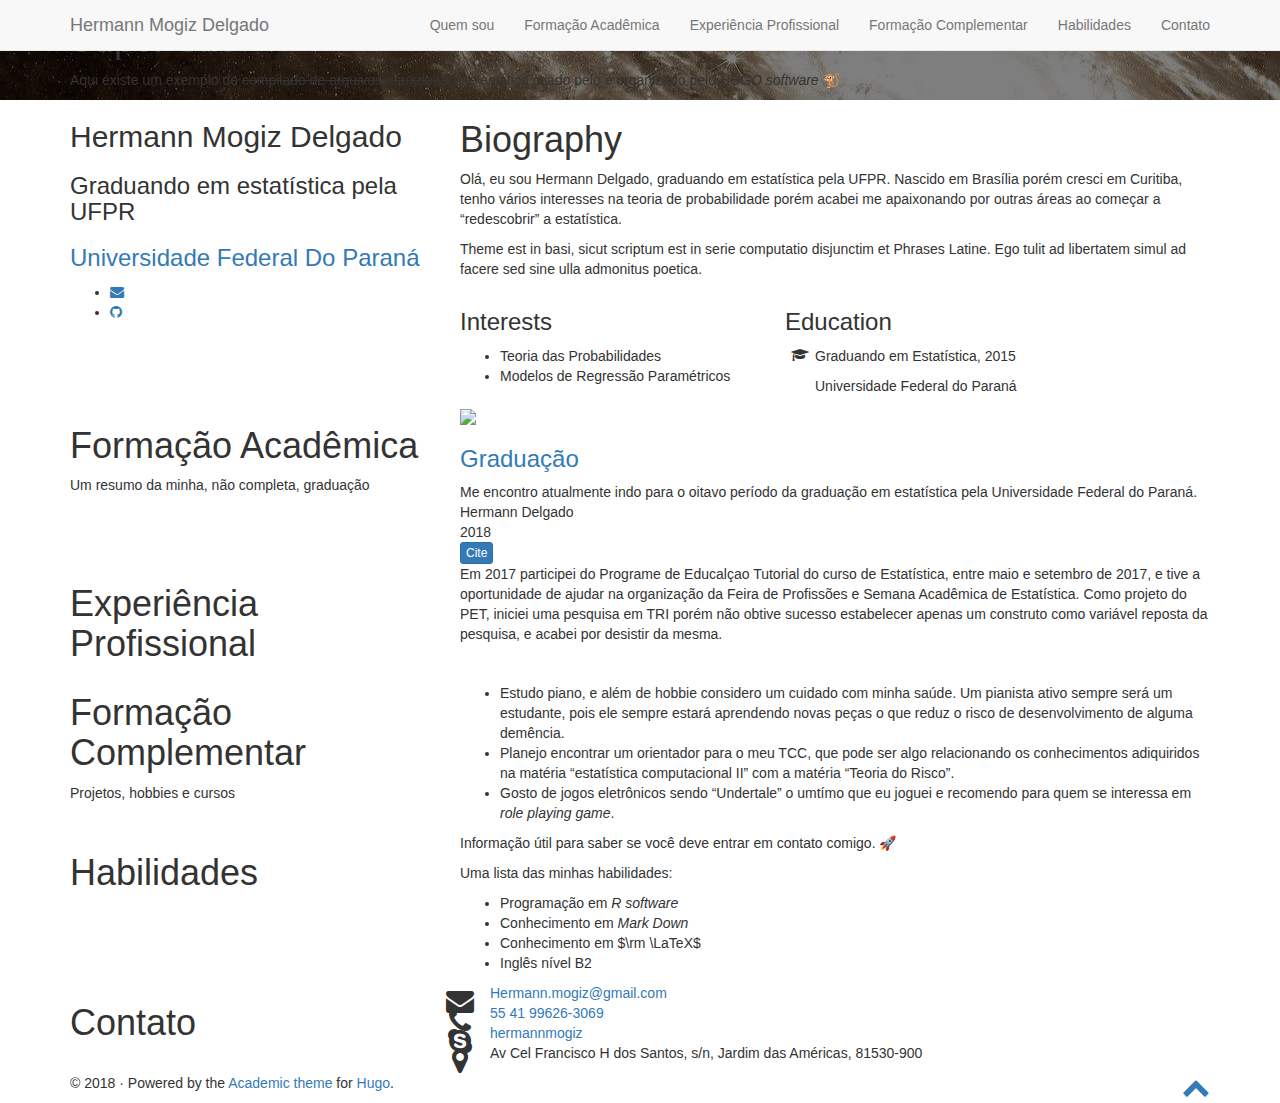
==== docs/index.html @ 1214cea4 "vamos lá" ====
<!DOCTYPE html>
<html lang="pt-br">
<head>

  <meta charset="utf-8">
  <meta name="viewport" content="width=device-width, initial-scale=1">
  <meta http-equiv="X-UA-Compatible" content="IE=edge">
  <meta name="theme" content="hugo-academic">
  <meta name="generator" content="Hugo 0.42.2" />
  <meta name="author" content="Hermann Mogiz Delgado">

  
  
  
  
  <meta name="description" content="Graduando em estatística pela UFPR">

  
  <link rel="alternate" hreflang="pt-br" href="/">

  


  

  
  
  <meta name="theme-color" content="#EF525B">
  
  
  
  
    
  
  
    
    
      
        <link rel="stylesheet" href="//cdnjs.cloudflare.com/ajax/libs/highlight.js/9.12.0/styles/github.min.css">
      
    
  
  
  <link rel="stylesheet" href="https://cdnjs.cloudflare.com/ajax/libs/twitter-bootstrap/3.3.7/css/bootstrap.min.css" integrity="sha512-6MXa8B6uaO18Hid6blRMetEIoPqHf7Ux1tnyIQdpt9qI5OACx7C+O3IVTr98vwGnlcg0LOLa02i9Y1HpVhlfiw==" crossorigin="anonymous">
  <link rel="stylesheet" href="https://cdnjs.cloudflare.com/ajax/libs/academicons/1.8.6/css/academicons.min.css" integrity="sha256-uFVgMKfistnJAfoCUQigIl+JfUaP47GrRKjf6CTPVmw=" crossorigin="anonymous">
  <link rel="stylesheet" href="https://cdnjs.cloudflare.com/ajax/libs/font-awesome/4.7.0/css/font-awesome.min.css" integrity="sha512-SfTiTlX6kk+qitfevl/7LibUOeJWlt9rbyDn92a1DqWOw9vWG2MFoays0sgObmWazO5BQPiFucnnEAjpAB+/Sw==" crossorigin="anonymous">
  <link rel="stylesheet" href="https://cdnjs.cloudflare.com/ajax/libs/fancybox/3.2.5/jquery.fancybox.min.css" integrity="sha256-ygkqlh3CYSUri3LhQxzdcm0n1EQvH2Y+U5S2idbLtxs=" crossorigin="anonymous">
  
  
  
  
  <link rel="stylesheet" href="//fonts.googleapis.com/css?family=Montserrat:400,700%7cRoboto:400,400italic,700%7cRoboto&#43;Mono">
  
  <link rel="stylesheet" href="/styles.css">
  

  
  
  

  
  <link rel="alternate" href="/index.xml" type="application/rss+xml" title="Hermann Mogiz Delgado">
  <link rel="feed" href="/index.xml" type="application/rss+xml" title="Hermann Mogiz Delgado">
  

  <link rel="manifest" href="/site.webmanifest">
  <link rel="icon" type="image/png" href="/img/icon.png">
  <link rel="apple-touch-icon" type="image/png" href="/img/icon-192.png">

  <link rel="canonical" href="/">

  <meta property="twitter:card" content="summary_large_image">
  
  <meta property="og:site_name" content="Hermann Mogiz Delgado">
  <meta property="og:url" content="/">
  <meta property="og:title" content="Hermann Mogiz Delgado">
  <meta property="og:description" content="Graduando em estatística pela UFPR">
  <meta property="og:locale" content="pt-br">
  
  <meta property="og:updated_time" content="2017-10-15T00:00:00-03:00">
  

  

  

  <title>Hermann Mogiz Delgado</title>

</head>
<body id="top" data-spy="scroll" data-target="#navbar-main" data-offset="71" >

<nav class="navbar navbar-default navbar-fixed-top" id="navbar-main">
  <div class="container">

    
    <div class="navbar-header">
      
      <button type="button" class="navbar-toggle collapsed" data-toggle="collapse"
              data-target=".navbar-collapse" aria-expanded="false">
        <span class="sr-only">Toggle navigation</span>
        <span class="icon-bar"></span>
        <span class="icon-bar"></span>
        <span class="icon-bar"></span>
      </button>
      
      <a class="navbar-brand" href="/">Hermann Mogiz Delgado</a>
    </div>

    
    <div class="collapse navbar-collapse">

      
      
      <ul class="nav navbar-nav navbar-right">
        

        
        
        
        
        
          
        

        <li class="nav-item">
          <a href="/#about" data-target="#about">
            
            <span>Quem sou</span>
            
          </a>
        </li>

        
        

        
        
        
        
        
          
        

        <li class="nav-item">
          <a href="/#publications_selected" data-target="#publications_selected">
            
            <span>Formação Acadêmica</span>
            
          </a>
        </li>

        
        

        
        
        
        
        
          
        

        <li class="nav-item">
          <a href="/#posts" data-target="#posts">
            
            <span>Experiência Profissional</span>
            
          </a>
        </li>

        
        

        
        
        
        
        
          
        

        <li class="nav-item">
          <a href="/#projects" data-target="#projects">
            
            <span>Formação Complementar</span>
            
          </a>
        </li>

        
        

        
        
        
        
        
          
        

        <li class="nav-item">
          <a href="/#teaching" data-target="#teaching">
            
            <span>Habilidades</span>
            
          </a>
        </li>

        
        

        
        
        
        
        
          
        

        <li class="nav-item">
          <a href="/#contact" data-target="#contact">
            
            <span>Contato</span>
            
          </a>
        </li>

        
        
      

      
      </ul>

    </div>
  </div>
</nav>



<span id="homepage" style="display: none"></span>


  





  
  
  
    



<section id="hero" class="hero-overlay" style="

background-color: #666;


background-image:
linear-gradient(rgba(0, 0, 0, 0.5), rgba(0, 0, 0, 0.5)), 
url('img/headers/space_sloth.jpg');

;">

  <div class="container">

    <h1 class="hero-title" itemprop="headline">
      Super Site
    </h1>

    
    <p class="hero-lead">Aqui existe um exemplo de <del>compilado de arquivos markdown</del> site estático criado pelo e organizado pelo <em>HUGO software</em> 🐒</p>
    

    

  </div>

</section>

  

  
  
  
  <section id="about" class="home-section">
    <div class="container">
      



<div class="row" itemprop="author" itemscope itemtype="http://schema.org/Person" itemref="person-email person-telephone person-address">
  <div class="col-xs-12 col-md-4">
    <div id="profile">

      
      <div class="portrait" style="background-image: url('/img/hermann_perfil.jpg');"></div>
      <meta itemprop="image" content="img/hermann_perfil.jpg">
      

      <div class="portrait-title">
        <h2 itemprop="name">Hermann Mogiz Delgado</h2>
        <h3 itemprop="jobTitle">Graduando em estatística pela UFPR</h3>

        
        

        
        <h3 itemprop="worksFor" itemscope itemtype="http://schema.org/Organization">
          <a href="http://www.ufpr.br/portalufpr/" target="_blank" itemprop="url" rel="noopener">
          <span itemprop="name">Universidade Federal Do Paraná</span>
          </a>
        </h3>
        
      </div>

      <link itemprop="url" href="">

      <ul class="network-icon" aria-hidden="true">
        
        
        <li>
          <a itemprop="sameAs" href="mailto:hermann.mogiz@gmail.com" target="_blank" rel="noopener">
            <i class="fa fa-envelope big-icon"></i>
          </a>
        </li>
        
        
        <li>
          <a itemprop="sameAs" href="//github.com/HermannDelgado" target="_blank" rel="noopener">
            <i class="fa fa-github big-icon"></i>
          </a>
        </li>
        
      </ul>

    </div>
  </div>
  <div class="col-xs-12 col-md-8" itemprop="description">

    

<h1 id="biography">Biography</h1>

<p>Olá, eu sou Hermann Delgado, graduando em estatística pela UFPR. Nascido em Brasília porém cresci em Curitiba, tenho vários interesses na teoria de probabilidade porém acabei me apaixonando por outras áreas ao começar a &ldquo;redescobrir&rdquo; a estatística.</p>

<p>Theme est in basi, sicut scriptum est in serie computatio disjunctim et Phrases Latine. Ego tulit ad libertatem simul ad facere sed sine ulla admonitus poetica.</p>


    <div class="row">

      
      <div class="col-sm-5">
        <h3>Interests</h3>
        <ul class="ul-interests">
          
          <li>Teoria das Probabilidades</li>
          
          <li>Modelos de Regressão Paramétricos</li>
          
        </ul>
      </div>
      

      
      <div class="col-sm-7">
        <h3>Education</h3>
        <ul class="ul-edu fa-ul">
          
          <li>
            <i class="fa-li fa fa-graduation-cap"></i>
            <div class="description">
              <p class="course">Graduando em Estatística, 2015</p>
              <p class="institution">Universidade Federal do Paraná</p>
            </div>
          </li>
          
        </ul>
      </div>
      

    </div>
  </div>
</div>

    </div>
  </section>
  

  
  
  
  <section id="publications_selected" class="home-section">
    <div class="container">
      



<div class="row">
  <div class="col-xs-12 col-md-4 section-heading">
    <h1>Formação Acadêmica</h1>
    <p>Um resumo da minha, não completa, graduação</p>
  </div>
  <div class="col-xs-12 col-md-8">
    

    
      
    

    
    
      
        <div class="pub-list-item card-simple" itemscope itemtype="http://schema.org/CreativeWork">

  
    
  
  
  <div>
    <a href="/publication/clothing-search/">
      
      
        <img src="/img/headers/logo_ufpr.jpg" class="article-banner" itemprop="image">
      
    </a>
  </div>
  

  <h3 class="article-title" itemprop="name">
    <a href="/publication/clothing-search/" itemprop="url">Graduação</a>
  </h3>

  <div class="pub-abstract" itemprop="text">
    
    Me encontro atualmente indo para o oitavo período da graduação em estatística pela Universidade Federal do Paraná.
    
  </div>

  <div class="pub-authors" itemprop="author">
    
    Hermann Delgado
    
  </div>

  <div class="pub-publication">
    
    2018
  </div>

  <div class="pub-links">
    







<button type="button" class="btn btn-primary btn-outline btn-xs js-cite-modal"
        data-filename="/files/citations/clothing-search.bib">
  Cite
</button>












  </div>

</div>

      
    

  </div>
</div>

    </div>
  </section>
  

  
  
  
  <section id="posts" class="home-section">
    <div class="container">
      




<div class="row">
  <div class="col-xs-12 col-md-4 section-heading">

    <h1>Experiência Profissional</h1>
    
    

  </div>
  <div class="col-xs-12 col-md-8">

    <p>Em 2017 participei do Programe de Educalçao Tutorial do curso de Estatística, entre maio e setembro de 2017, e tive a oportunidade de ajudar na organização da Feira de Profissões e Semana Acadêmica de Estatística. Como projeto do PET, iniciei uma pesquisa em TRI porém não obtive sucesso estabelecer apenas um construto como variável reposta da pesquisa, e acabei por desistir da mesma.</p>

    
      

      
      
    

  </div>
</div>

    </div>
  </section>
  

  
  
  
  <section id="projects" class="home-section">
    <div class="container">
      



<div class="row">
  <div class="col-xs-12 col-md-4 section-heading">
    <h1>Formação Complementar</h1>
    <p>Projetos, hobbies e cursos</p>
  </div>
  <div class="col-xs-12 col-md-8">
    <p><ul>
<li>Estudo piano, e além de hobbie considero um cuidado com minha saúde. Um pianista ativo sempre será um estudante, pois ele sempre estará aprendendo novas peças o que reduz o risco de desenvolvimento de alguma demência.</li>
<li>Planejo encontrar um orientador para o meu TCC, que pode ser algo relacionando os conhecimentos adiquiridos na matéria &ldquo;estatística computacional II&rdquo; com a matéria &ldquo;Teoria do Risco&rdquo;.</li>
<li>Gosto de jogos eletrônicos sendo &ldquo;Undertale&rdquo; o umtímo que eu joguei e recomendo para quem se interessa em <em><em>role playing game</em></em>.</li>
</ul>
</p>

    
    

    

    

    <div class="row isotope projects-container js-layout-masonry">

      

    </div>

    

  </div>
</div>

    </div>
  </section>
  

  
  
  
  <section id="teaching" class="home-section">
    <div class="container">
      


<div class="row">
  
  <div class="col-xs-12 col-md-4 section-heading">
    <h1>Habilidades</h1>
    
  </div>
  <div class="col-xs-12 col-md-8">
    <p>Informação útil para saber se você deve entrar em contato comigo. 🚀</p>

<p>Uma lista das minhas habilidades:</p>

<ul>
<li>Programação em <em><em>R software</em></em></li>
<li>Conhecimento em <em><em>Mark Down</em></em></li>
<li>Conhecimento em $\rm \LaTeX$</li>
<li>Inglês nível B2</li>
</ul>

  </div>
  
</div>

    </div>
  </section>
  

  
  
  
  <section id="contact" class="home-section">
    <div class="container">
      




<div class="row">
  <div class="col-xs-12 col-md-4 section-heading">
    <h1>Contato</h1>
    
  </div>
  <div class="col-xs-12 col-md-8">
    

    <ul class="fa-ul" itemscope>

      
      <li>
        <i class="fa-li fa fa-envelope fa-2x" aria-hidden="true"></i>
        <span id="person-email" itemprop="email"><a href="mailto:Hermann.mogiz@gmail.com">Hermann.mogiz@gmail.com</a></span>
      </li>
      

      

      

      
      <li>
        <i class="fa-li fa fa-phone fa-2x" aria-hidden="true"></i>
        <span id="person-telephone" itemprop="telephone"><a href="tel:55%2041%2099626-3069">55 41 99626-3069</a></span>
      </li>
      

      
      <li>
        <i class="fa-li fa fa-skype fa-2x" aria-hidden="true"></i>
        <span><a href="skype:hermannmogiz?call">hermannmogiz</a></span>
      </li>
      

      

      
      <li>
        <i class="fa-li fa fa-map-marker fa-2x" aria-hidden="true"></i>
        <span id="person-address" itemprop="address">Av Cel Francisco H dos Santos, s/n, Jardim das Américas, 81530-900</span>
      </li>
      

      

    </ul>

    

  </div>
</div>

    </div>
  </section>
  



<footer class="site-footer">
  <div class="container">
    <p class="powered-by">

      &copy; 2018 &middot; 

      Powered by the
      <a href="https://sourcethemes.com/academic/" target="_blank" rel="noopener">Academic theme</a> for
      <a href="https://gohugo.io" target="_blank" rel="noopener">Hugo</a>.

      <span class="pull-right" aria-hidden="true">
        <a href="#" id="back_to_top">
          <span class="button_icon">
            <i class="fa fa-chevron-up fa-2x"></i>
          </span>
        </a>
      </span>

    </p>
  </div>
</footer>


<div id="modal" class="modal fade" role="dialog">
  <div class="modal-dialog">
    <div class="modal-content">
      <div class="modal-header">
        <button type="button" class="close btn-large" data-dismiss="modal">&times;</button>
        <h4 class="modal-title">Cite</h4>
      </div>
      <div>
        <pre><code class="modal-body tex"></code></pre>
      </div>
      <div class="modal-footer">
        <a class="btn btn-primary btn-outline js-copy-cite" href="#" target="_blank">
          <i class="fa fa-copy"></i> Copy
        </a>
        <a class="btn btn-primary btn-outline js-download-cite" href="#" target="_blank">
          <i class="fa fa-download"></i> Download
        </a>
        <div id="modal-error"></div>
      </div>
    </div>
  </div>
</div>

    

    
    

    

    
    <script src="https://cdnjs.cloudflare.com/ajax/libs/jquery/3.2.1/jquery.min.js" integrity="sha512-3P8rXCuGJdNZOnUx/03c1jOTnMn3rP63nBip5gOP2qmUh5YAdVAvFZ1E+QLZZbC1rtMrQb+mah3AfYW11RUrWA==" crossorigin="anonymous"></script>
    <script src="https://cdnjs.cloudflare.com/ajax/libs/jquery.imagesloaded/4.1.3/imagesloaded.pkgd.min.js" integrity="sha512-umsR78NN0D23AzgoZ11K7raBD+R6hqKojyBZs1w8WvYlsI+QuKRGBx3LFCwhatzBunCjDuJpDHwxD13sLMbpRA==" crossorigin="anonymous"></script>
    <script src="https://cdnjs.cloudflare.com/ajax/libs/twitter-bootstrap/3.3.7/js/bootstrap.min.js" integrity="sha512-iztkobsvnjKfAtTNdHkGVjAYTrrtlC7mGp/54c40wowO7LhURYl3gVzzcEqGl/qKXQltJ2HwMrdLcNUdo+N/RQ==" crossorigin="anonymous"></script>
    <script src="https://cdnjs.cloudflare.com/ajax/libs/jquery.isotope/3.0.4/isotope.pkgd.min.js" integrity="sha512-VDBOIlDbuC4VWxGJNmuFRQ0Li0SKkDpmGyuhAG5LTDLd/dJ/S0WMVxriR2Y+CyPL5gzjpN4f/6iqWVBJlht0tQ==" crossorigin="anonymous"></script>
    <script src="https://cdnjs.cloudflare.com/ajax/libs/fancybox/3.2.5/jquery.fancybox.min.js" integrity="sha256-X5PoE3KU5l+JcX+w09p/wHl9AzK333C4hJ2I9S5mD4M=" crossorigin="anonymous"></script>
    
    
    <script src="/js/hugo-academic.js"></script>
    

    
    
      
      
      <script src="//cdnjs.cloudflare.com/ajax/libs/highlight.js/9.12.0/highlight.min.js" integrity="sha256-/BfiIkHlHoVihZdc6TFuj7MmJ0TWcWsMXkeDFwhi0zw=" crossorigin="anonymous"></script>
      

      

      

      <script>hljs.initHighlightingOnLoad();</script>
    

    
    
    <script type="text/x-mathjax-config">
        MathJax.Hub.Config({ tex2jax: { inlineMath: [['$','$'], ['\\(','\\)']] } });
    </script>
    
    <script src="https://cdnjs.cloudflare.com/ajax/libs/mathjax/2.7.1/MathJax.js?config=TeX-AMS_CHTML" integrity="sha512-tOav5w1OjvsSJzePRtt2uQPFwBoHt1VZcUq8l8nm5284LEKE9FSJBQryzMBzHxY5P0zRdNqEcpLIRVYFNgu1jw==" crossorigin="anonymous"></script>
    
    

  </body>
</html>
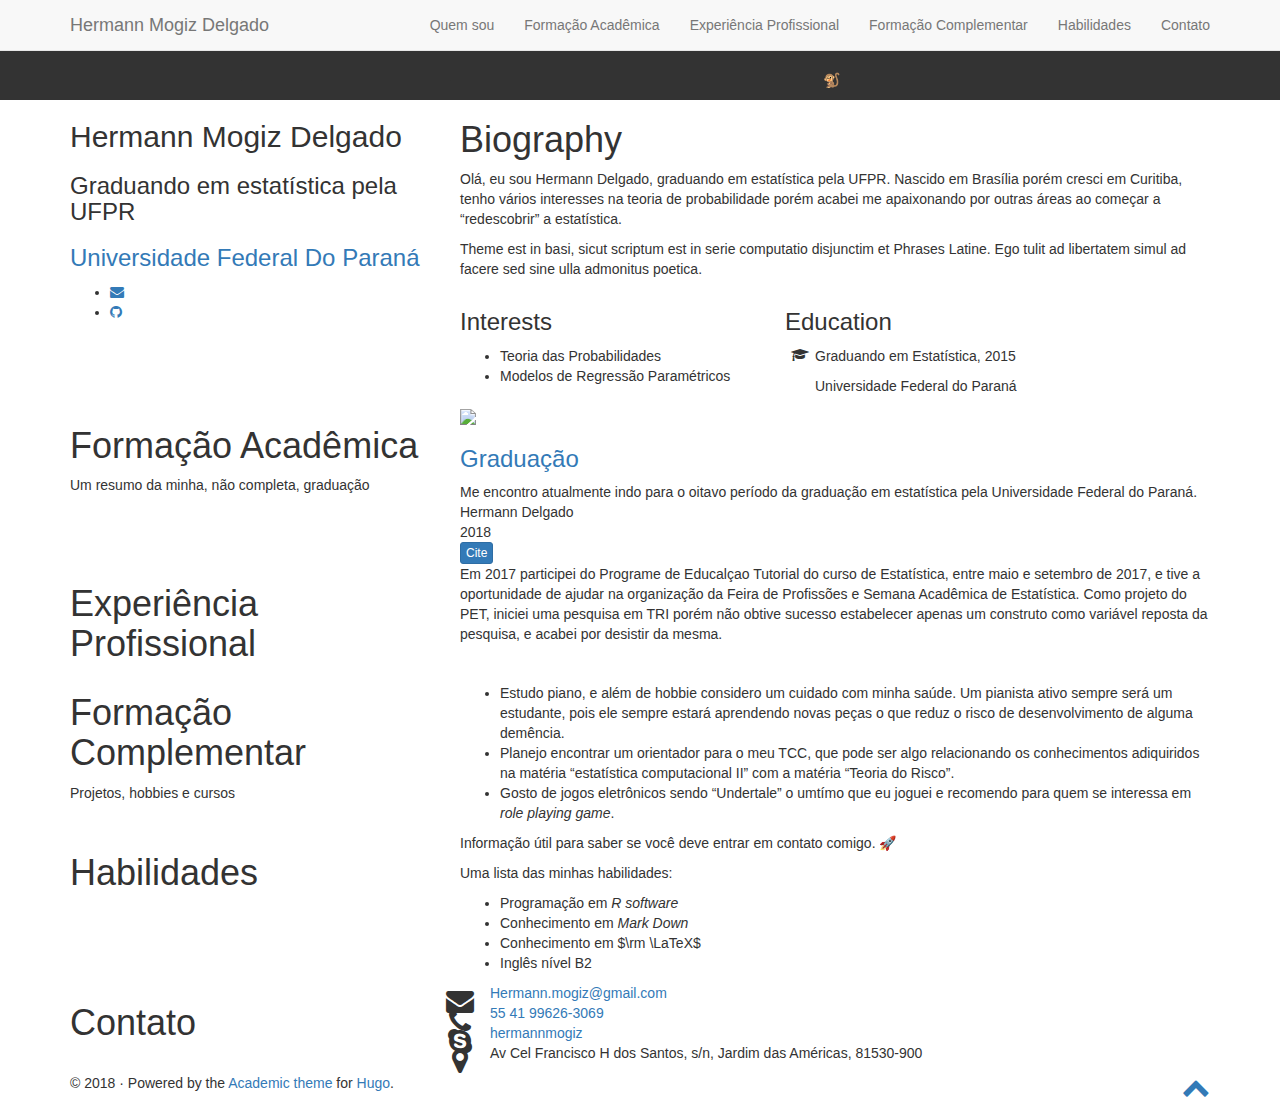
==== commit 5def0c8d: "esqueci de modificar o url" ====
--- a/docs/index.html
+++ b/docs/index.html
@@ -17,7 +17,7 @@
   <meta name="description" content="Graduando em estatística pela UFPR">
 
   
-  <link rel="alternate" hreflang="pt-br" href="/">
+  <link rel="alternate" hreflang="pt-br" href="https://hermanndelgado.github.io/One_Last_try_hugo/">
 
   
 
@@ -52,28 +52,28 @@
   
   <link rel="stylesheet" href="//fonts.googleapis.com/css?family=Montserrat:400,700%7cRoboto:400,400italic,700%7cRoboto&#43;Mono">
   
-  <link rel="stylesheet" href="/styles.css">
-  
-
-  
-  
-  
-
-  
-  <link rel="alternate" href="/index.xml" type="application/rss+xml" title="Hermann Mogiz Delgado">
-  <link rel="feed" href="/index.xml" type="application/rss+xml" title="Hermann Mogiz Delgado">
-  
-
-  <link rel="manifest" href="/site.webmanifest">
-  <link rel="icon" type="image/png" href="/img/icon.png">
-  <link rel="apple-touch-icon" type="image/png" href="/img/icon-192.png">
-
-  <link rel="canonical" href="/">
+  <link rel="stylesheet" href="/One_Last_try_hugo/styles.css">
+  
+
+  
+  
+  
+
+  
+  <link rel="alternate" href="https://hermanndelgado.github.io/One_Last_try_hugo/index.xml" type="application/rss+xml" title="Hermann Mogiz Delgado">
+  <link rel="feed" href="https://hermanndelgado.github.io/One_Last_try_hugo/index.xml" type="application/rss+xml" title="Hermann Mogiz Delgado">
+  
+
+  <link rel="manifest" href="/One_Last_try_hugo/site.webmanifest">
+  <link rel="icon" type="image/png" href="/One_Last_try_hugo/img/icon.png">
+  <link rel="apple-touch-icon" type="image/png" href="/One_Last_try_hugo/img/icon-192.png">
+
+  <link rel="canonical" href="https://hermanndelgado.github.io/One_Last_try_hugo/">
 
   <meta property="twitter:card" content="summary_large_image">
   
   <meta property="og:site_name" content="Hermann Mogiz Delgado">
-  <meta property="og:url" content="/">
+  <meta property="og:url" content="https://hermanndelgado.github.io/One_Last_try_hugo/">
   <meta property="og:title" content="Hermann Mogiz Delgado">
   <meta property="og:description" content="Graduando em estatística pela UFPR">
   <meta property="og:locale" content="pt-br">
@@ -104,7 +104,7 @@
         <span class="icon-bar"></span>
       </button>
       
-      <a class="navbar-brand" href="/">Hermann Mogiz Delgado</a>
+      <a class="navbar-brand" href="/One_Last_try_hugo/">Hermann Mogiz Delgado</a>
     </div>
 
     
@@ -124,7 +124,7 @@
         
 
         <li class="nav-item">
-          <a href="/#about" data-target="#about">
+          <a href="/One_Last_try_hugo/#about" data-target="#about">
             
             <span>Quem sou</span>
             
@@ -143,7 +143,7 @@
         
 
         <li class="nav-item">
-          <a href="/#publications_selected" data-target="#publications_selected">
+          <a href="/One_Last_try_hugo/#publications_selected" data-target="#publications_selected">
             
             <span>Formação Acadêmica</span>
             
@@ -162,7 +162,7 @@
         
 
         <li class="nav-item">
-          <a href="/#posts" data-target="#posts">
+          <a href="/One_Last_try_hugo/#posts" data-target="#posts">
             
             <span>Experiência Profissional</span>
             
@@ -181,7 +181,7 @@
         
 
         <li class="nav-item">
-          <a href="/#projects" data-target="#projects">
+          <a href="/One_Last_try_hugo/#projects" data-target="#projects">
             
             <span>Formação Complementar</span>
             
@@ -200,7 +200,7 @@
         
 
         <li class="nav-item">
-          <a href="/#teaching" data-target="#teaching">
+          <a href="/One_Last_try_hugo/#teaching" data-target="#teaching">
             
             <span>Habilidades</span>
             
@@ -219,7 +219,7 @@
         
 
         <li class="nav-item">
-          <a href="/#contact" data-target="#contact">
+          <a href="/One_Last_try_hugo/#contact" data-target="#contact">
             
             <span>Contato</span>
             
@@ -262,7 +262,7 @@
 
 background-image:
 linear-gradient(rgba(0, 0, 0, 0.5), rgba(0, 0, 0, 0.5)), 
-url('img/headers/space_sloth.jpg');
+url('https://hermanndelgado.github.io/One_Last_try_hugo/img/headers/space_sloth.jpg');
 
 ;">
 
@@ -298,8 +298,8 @@
     <div id="profile">
 
       
-      <div class="portrait" style="background-image: url('/img/hermann_perfil.jpg');"></div>
-      <meta itemprop="image" content="img/hermann_perfil.jpg">
+      <div class="portrait" style="background-image: url('/One_Last_try_hugo/img/hermann_perfil.jpg');"></div>
+      <meta itemprop="image" content="https://hermanndelgado.github.io/One_Last_try_hugo/img/hermann_perfil.jpg">
       
 
       <div class="portrait-title">
@@ -318,7 +318,7 @@
         
       </div>
 
-      <link itemprop="url" href="">
+      <link itemprop="url" href="https://hermanndelgado.github.io/One_Last_try_hugo/">
 
       <ul class="network-icon" aria-hidden="true">
         
@@ -422,17 +422,17 @@
   
   
   <div>
-    <a href="/publication/clothing-search/">
-      
-      
-        <img src="/img/headers/logo_ufpr.jpg" class="article-banner" itemprop="image">
+    <a href="https://hermanndelgado.github.io/One_Last_try_hugo/publication/clothing-search/">
+      
+      
+        <img src="/One_Last_try_hugo/img/headers/logo_ufpr.jpg" class="article-banner" itemprop="image">
       
     </a>
   </div>
   
 
   <h3 class="article-title" itemprop="name">
-    <a href="/publication/clothing-search/" itemprop="url">Graduação</a>
+    <a href="https://hermanndelgado.github.io/One_Last_try_hugo/publication/clothing-search/" itemprop="url">Graduação</a>
   </h3>
 
   <div class="pub-abstract" itemprop="text">
@@ -462,7 +462,7 @@
 
 
 <button type="button" class="btn btn-primary btn-outline btn-xs js-cite-modal"
-        data-filename="/files/citations/clothing-search.bib">
+        data-filename="/One_Last_try_hugo/files/citations/clothing-search.bib">
   Cite
 </button>
 
@@ -735,7 +735,7 @@
     <script src="https://cdnjs.cloudflare.com/ajax/libs/fancybox/3.2.5/jquery.fancybox.min.js" integrity="sha256-X5PoE3KU5l+JcX+w09p/wHl9AzK333C4hJ2I9S5mD4M=" crossorigin="anonymous"></script>
     
     
-    <script src="/js/hugo-academic.js"></script>
+    <script src="/One_Last_try_hugo/js/hugo-academic.js"></script>
     
 
     
